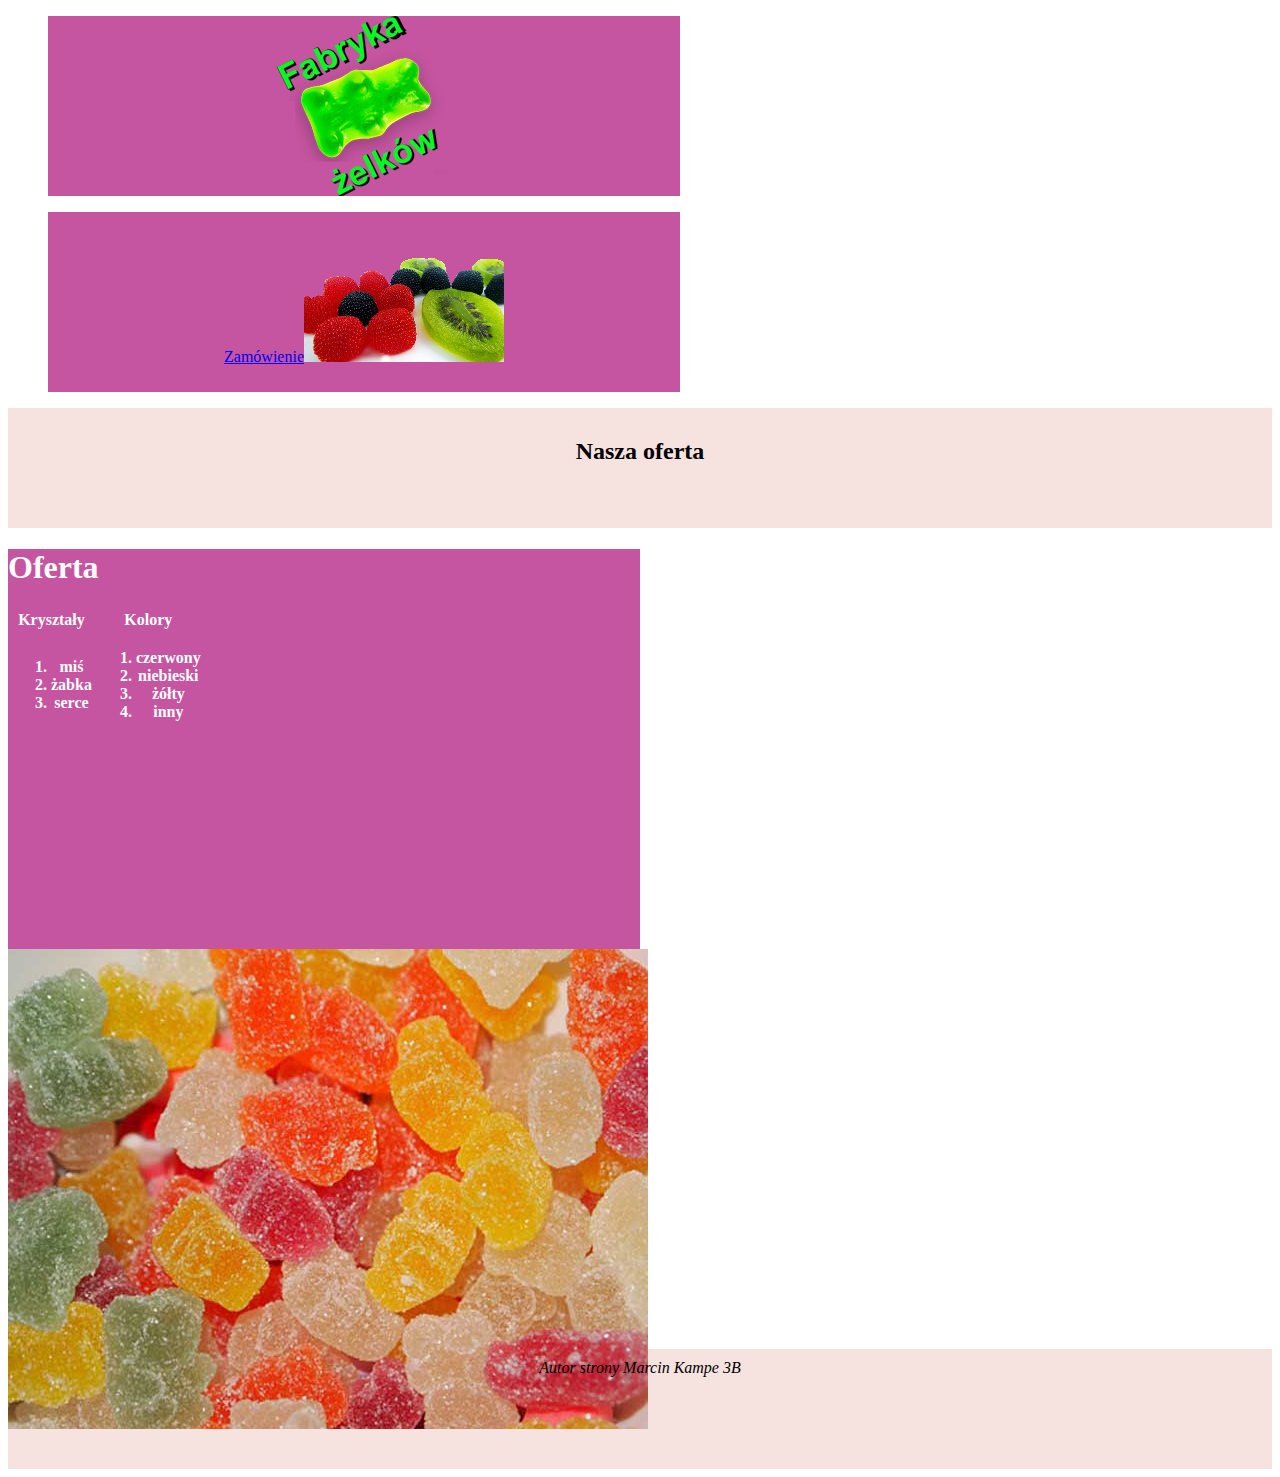
==== index.html @ 5cda06a2 "pliki z lekcji" ====
<!DOCTYPE html>
<html lang="pl">
  <head>
    <meta charset="UTF-8" />
    <title>Fabryka żelków</title>
    <link rel="stylesheet" href="styl9.css" />
    <figure>
      <a href="index.html"><img src="cukierki2.png" alt="logo fabryki" /></a>
    </figure>
    <figure>
      <a href="zamowienie.html">Zamówienie</a
      ><img src="cukierki1.png" alt="cukierki" />
    </figure>

    <header><h2>Nasza oferta</h2></header>

    <aside>
      <h1>Oferta</h1>
      <table>
        <tr>
          <th>Kryształy</th>
          <th>Kolory</th>
        </tr>
        <tr>
          <th>
            <ol>
              <li>miś</li>
              <li>żabka</li>
              <li>serce</li>
            </ol>
          </th>
          <th>
            <ol>
              <li>czerwony</li>
              <li>niebieski</li>
              <li>żółty</li>
              <li>inny</li>
            </ol>
          </th>
        </tr>
      </table>
    </aside>

    <main><img src="cukierki3.jpg" alt="Nasze wybory" /></main>

    <footer><i>Autor strony Marcin Kampe 3B</i></footer>
  </head>
  <body></body>
</html>
---- styl9.css ----
body {
  font-family: Georgia;
}
figure {
  background-color: rgb(197, 85, 160);
  text-align: center;
  width: 50%;
  height: 180px;
}
header {
  background-color: rgb(246, 226, 222);
  text-align: center;
  height: 100px;
  padding: 10px;
}

footer {
  background-color: rgb(246, 226, 222);
  text-align: center;
  height: 100px;
  padding: 10px;
}
main {
  background-color: rgb(197, 85, 160);
  color: white;
  width: 50%;
  height: 400px;
}
aside {
  background-color: rgb(197, 85, 160);
  color: white;
  width: 50%;
  height: 400px;
}
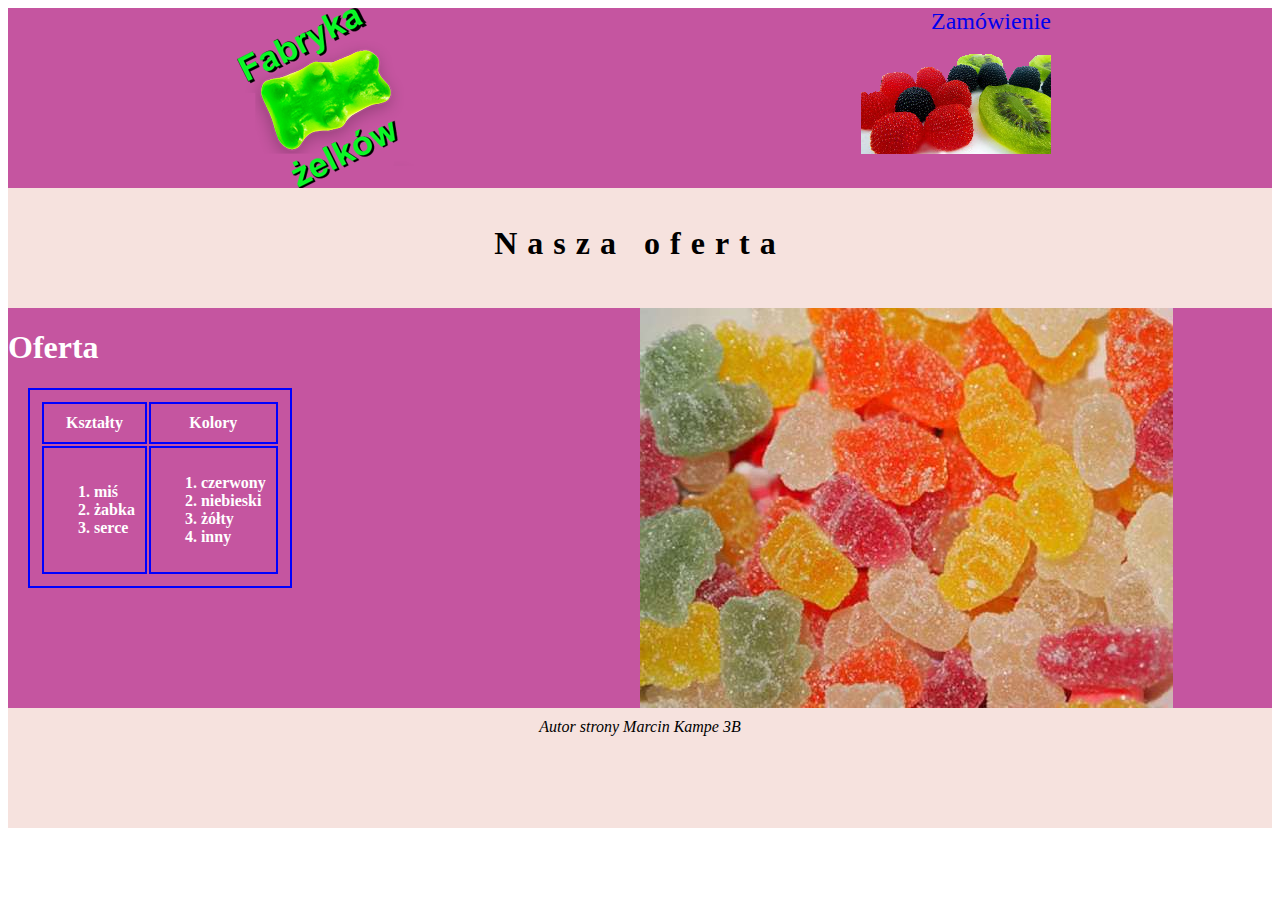
==== commit 5541b86b: "poprwa" ====
--- a/index.html
+++ b/index.html
@@ -4,21 +4,23 @@
     <meta charset="UTF-8" />
     <title>Fabryka żelków</title>
     <link rel="stylesheet" href="styl9.css" />
-    <figure>
+  </head>
+  <body>
+    <section class="gorny_lewy">
       <a href="index.html"><img src="cukierki2.png" alt="logo fabryki" /></a>
-    </figure>
-    <figure>
-      <a href="zamowienie.html">Zamówienie</a
-      ><img src="cukierki1.png" alt="cukierki" />
-    </figure>
+    </section>
 
-    <header><h2>Nasza oferta</h2></header>
+    <section class="gorny_prawy">
+      <a class="zamowienie" href="zamowienie.html">Zamówienie</a>
+    </section>
 
-    <aside>
+    <header class="baner"><h2>Nasza oferta</h2></header>
+
+    <section class="glowny_lewy">
       <h1>Oferta</h1>
       <table>
         <tr>
-          <th>Kryształy</th>
+          <th>Kształty</th>
           <th>Kolory</th>
         </tr>
         <tr>
@@ -39,11 +41,12 @@
           </th>
         </tr>
       </table>
-    </aside>
+    </section>
 
-    <main><img src="cukierki3.jpg" alt="Nasze wybory" /></main>
+    <section class="glowny_prawy">
+      <img src="cukierki3.jpg" alt="Nasze wybory" />
+    </section>
 
     <footer><i>Autor strony Marcin Kampe 3B</i></footer>
-  </head>
-  <body></body>
+  </body>
 </html>
--- a/styl9.css
+++ b/styl9.css
@@ -1,17 +1,45 @@
 body {
   font-family: Georgia;
 }
-figure {
+
+.gorny_lewy {
   background-color: rgb(197, 85, 160);
   text-align: center;
   width: 50%;
   height: 180px;
+  float: left;
 }
-header {
+
+.gorny_prawy {
+  background-color: rgb(197, 85, 160);
+  text-align: center;
+  width: 50%;
+  height: 180px;
+  float: right;
+}
+
+.baner {
   background-color: rgb(246, 226, 222);
   text-align: center;
   height: 100px;
   padding: 10px;
+  clear: both;
+}
+
+.glowny_lewy {
+  background-color: rgb(197, 85, 160);
+  color: white;
+  width: 50%;
+  height: 400px;
+  float: left;
+}
+
+.glowny_prawy {
+  background-color: rgb(197, 85, 160);
+  color: white;
+  width: 50%;
+  height: 400px;
+  float: right;
 }
 
 footer {
@@ -19,16 +47,54 @@
   text-align: center;
   height: 100px;
   padding: 10px;
+  clear: both;
 }
-main {
-  background-color: rgb(197, 85, 160);
-  color: white;
-  width: 50%;
-  height: 400px;
+
+.zamowienie {
+  text-decoration: none;
+  font-size: 150%;
+  background-image: url("cukierki1.png");
+  padding-left: 70px;
+  padding-bottom: 120px;
 }
-aside {
-  background-color: rgb(197, 85, 160);
-  color: white;
-  width: 50%;
-  height: 400px;
+table {
+  border: 2px;
+  border-color: blue;
+  border-style: solid;
+  margin: 20px;
+  padding: 10px;
 }
+
+th {
+  border: 2px;
+  border-color: blue;
+  border-style: solid;
+  margin: 20px;
+  padding: 10px;
+}
+
+tr {
+  border: 2px;
+  border-color: blue;
+  border-style: solid;
+  margin: 20px;
+  padding: 10px;
+}
+
+h2 {
+  letter-spacing: 10px;
+  font-size: 200%;
+}
+
+li {
+  text-align: left;
+}
+
+.rgb > p {
+  display: inline;
+}
+
+.fix > p {
+  padding: 0px;
+  margin: 0px;
+}
